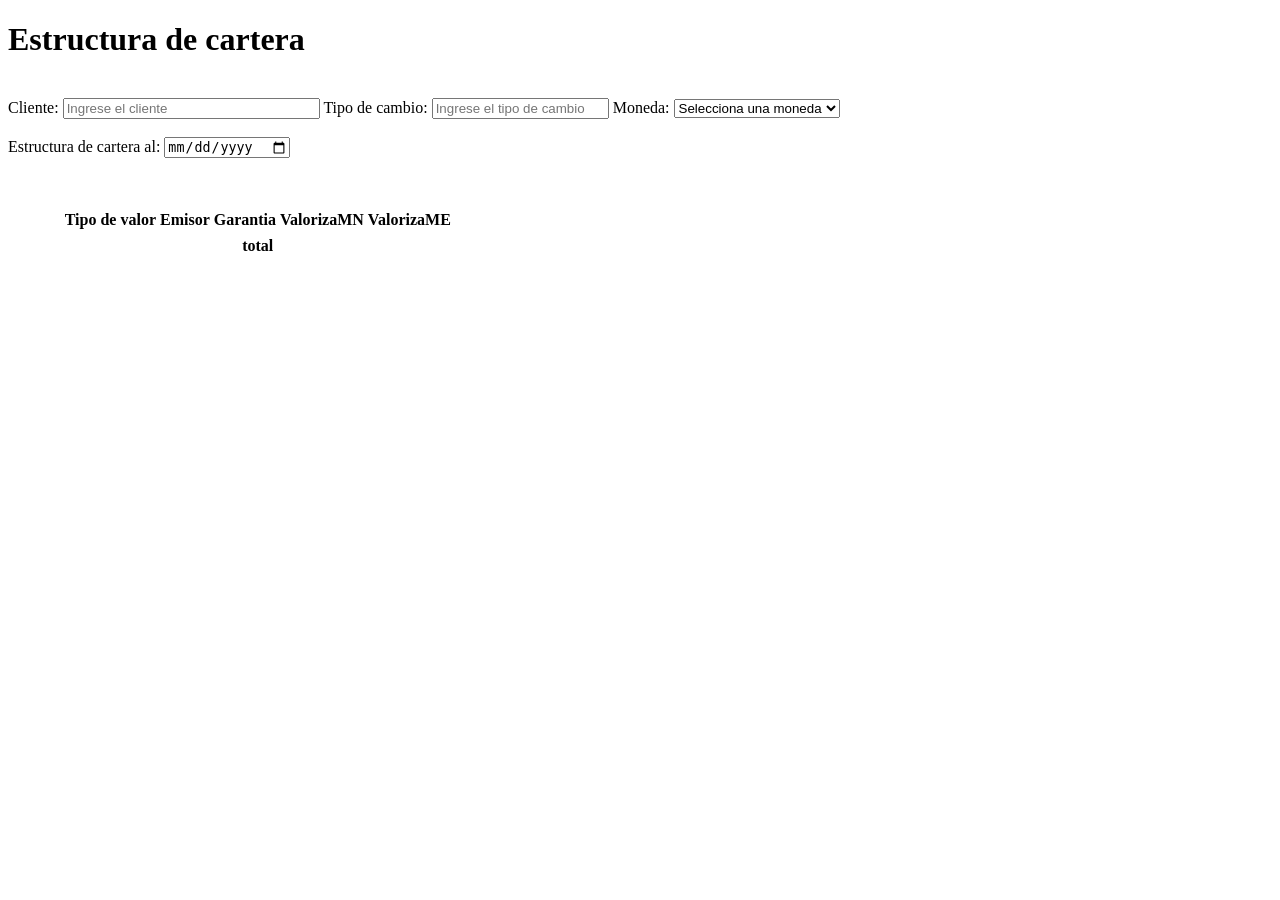
==== target/classes/templates/Estructura_cartera.html @ 389cb5cd "avance1" ====
<!doctype html>
<html lang="es" xmlns:th="http://www.thymeleaf.org">
<head>
<meta charset="utf-8">
<meta name="viewport" content="width=device-width, initial-scale=1">

<link th:href="@{/css/bootstrap.min.css}" rel="stylesheet">
<link th:href="@{/css/style.css}" rel="stylesheet">

<title>Estructura de cartera!</title>
</head>
<body>
  <h1> Estructura de cartera</h1>
	<div class="card" style="width: 85%; position: relative ; " >

		<form>
			<br><label for="icliente">Cliente:</label> 
			<input id="icliente" type="text" size="30" name="cliente" placeholder="Ingrese el cliente">
			 <label for="itipoCambio">Tipo de cambio:</label> 
			 <input id="itipoCambio" type="number" size="27" min="0"
				name="cambio" placeholder="Ingrese el tipo de cambio"> 
				<label>Moneda:</label>
			<select class="">
				<option selected>Selecciona una moneda</option>
				<option value="1">Nacional</option>
				<option value="2">Extranjera</option>
			</select><br>
			<br> <label for="icartera">Estructura de cartera al:</label> <input
				id="icartera" type="date" name="cartera" Style="margin-right:5px auto;">
		</form>

		<div class="container" style="width: 90%; margin: 50px auto; background-color: white; display:block; ">
		<table >
                <thead>
                    <tr>
                        <th>Tipo de valor</th>
                        <th>Emisor</th>
                        <th>Garantia</th>
                        <th>ValorizaMN</th>
                        <th>ValorizaME</th>
                    </tr>
                </thead>
                <tfoot>
                    <tr>
                        <th colspan="5" scope="col">total</th>
                    </tr>
                </tfoot>
                <tbody>
                    <tr>
                        <td scope="col"></td>
                        <td scope="col"></td>
                        <td scope="col"></td>
                        <td scope="col"></td>
                        <td scope="col"></td>
                    </tr>
                </tbody>
            </table>

		</div>
	</div>


	<script src="@{/js/bootstrap.bundle.min.js}"></script>
</body>
</html>
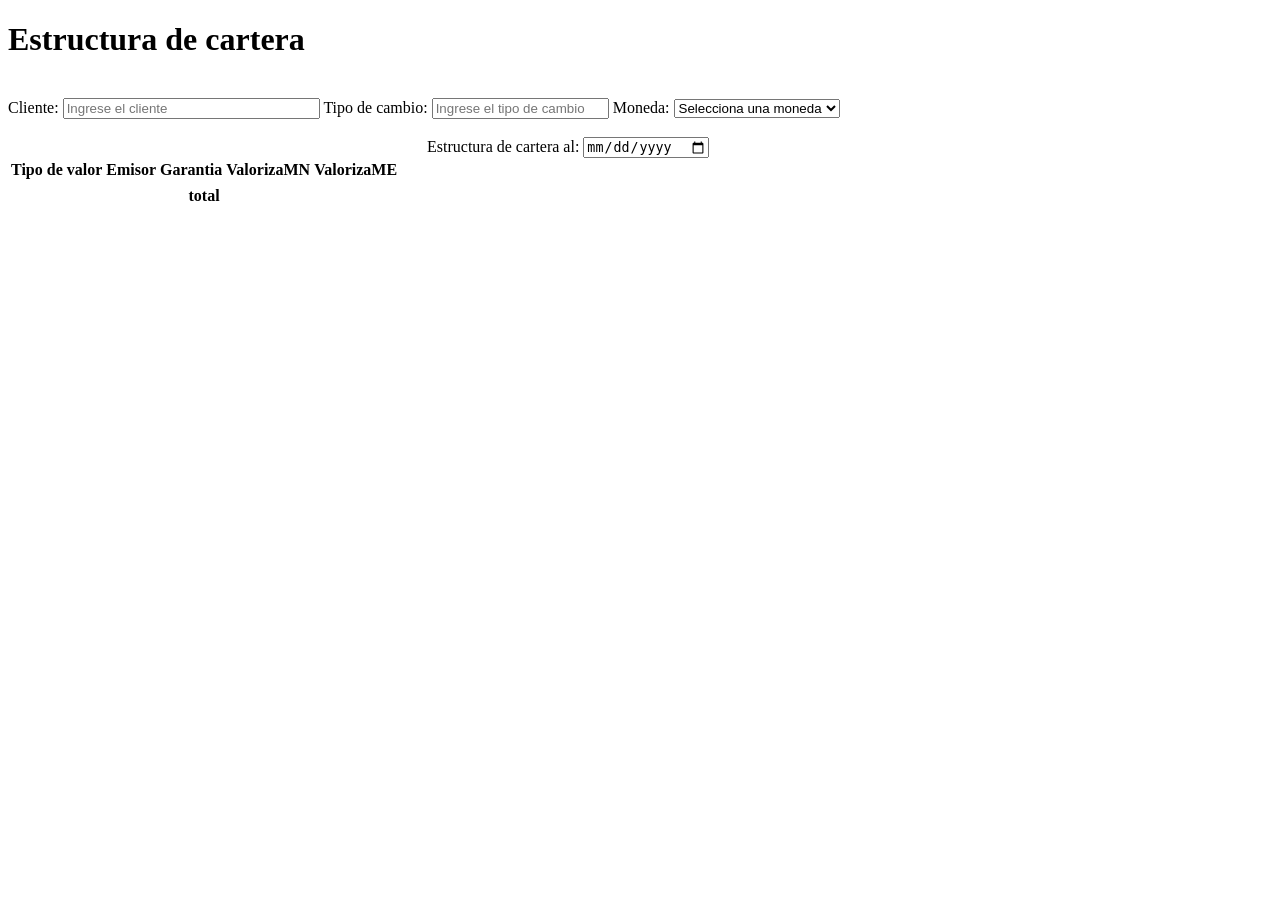
==== commit 718b2b00: "correcion y linkeo de html" ====
--- a/target/classes/templates/Estructura_cartera.html
+++ b/target/classes/templates/Estructura_cartera.html
@@ -10,10 +10,10 @@
 <title>Estructura de cartera!</title>
 </head>
 <body>
-  <h1> Estructura de cartera</h1>
+  <h1 class> Estructura de cartera</h1>
 	<div class="card" style="width: 85%; position: relative ; " >
 
-		<form>
+		<form class="texto1">
 			<br><label for="icliente">Cliente:</label> 
 			<input id="icliente" type="text" size="30" name="cliente" placeholder="Ingrese el cliente">
 			 <label for="itipoCambio">Tipo de cambio:</label> 
@@ -25,11 +25,11 @@
 				<option value="1">Nacional</option>
 				<option value="2">Extranjera</option>
 			</select><br>
-			<br> <label for="icartera">Estructura de cartera al:</label> <input
+			<br> <label for="icartera" style="margin-left:39% ;" >Estructura de cartera al:</label> <input
 				id="icartera" type="date" name="cartera" Style="margin-right:5px auto;">
 		</form>
 
-		<div class="container" style="width: 90%; margin: 50px auto; background-color: white; display:block; ">
+		
 		<table >
                 <thead>
                     <tr>
@@ -57,7 +57,7 @@
             </table>
 
 		</div>
-	</div>
+	
 
 
 	<script src="@{/js/bootstrap.bundle.min.js}"></script>
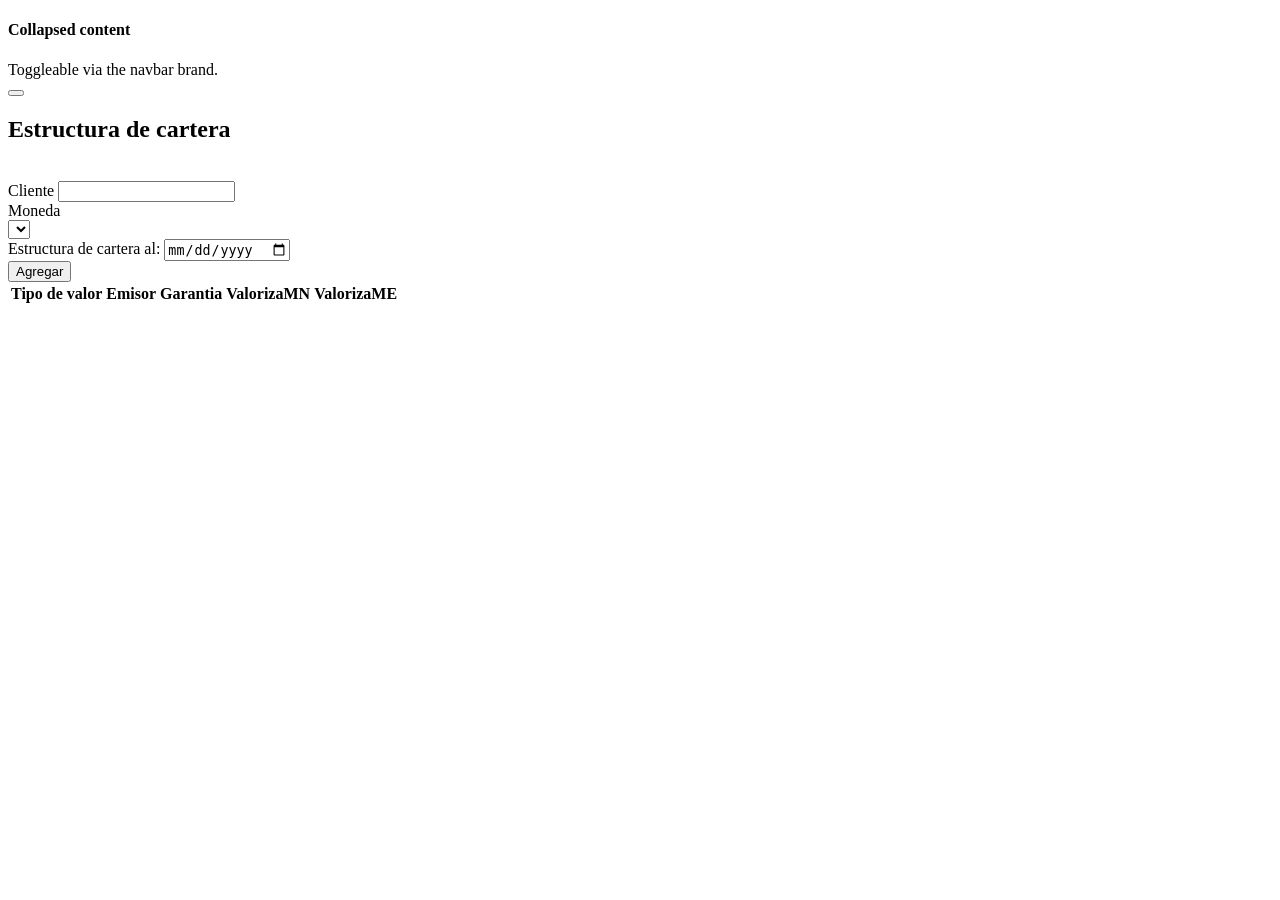
==== commit f55e6b04: "Html y moneda actualizacion del html valor y creacion de tabla tipoMoneda" ====
--- a/target/classes/templates/Estructura_cartera.html
+++ b/target/classes/templates/Estructura_cartera.html
@@ -4,60 +4,87 @@
 <meta charset="utf-8">
 <meta name="viewport" content="width=device-width, initial-scale=1">
 
+<title>Estructura de cartera!</title>
 <link th:href="@{/css/bootstrap.min.css}" rel="stylesheet">
-<link th:href="@{/css/style.css}" rel="stylesheet">
+<link th:href="@{/css/normalize.css}" rel="stylesheet">
+<link th:href="@{/css/styles_rv.css}" rel="stylesheet">
 
-<title>Estructura de cartera!</title>
+
 </head>
-<body>
-  <h1 class> Estructura de cartera</h1>
-	<div class="card" style="width: 85%; position: relative ; " >
+<body class="main">
+	<div class="pos-f-t">
+		<div class="collapse" id="navbarToggleExternalContent">
+			<div class="bg p-4">
+				<h4 class="text-white">Collapsed content</h4>
+				<span class="text-muted">Toggleable via the navbar brand.</span>
+			</div>
+		</div>
+		<nav class="navbar navbar-dark bg">
+			<button class="navbar-toggler" type="button" data-toggle="collapse"
+				data-target="#navbarToggleExternalContent"
+				aria-controls="navbarToggleExternalContent" aria-expanded="false"
+				aria-label="Toggle navigation">
+				<span class="navbar-toggler-icon"></span>
+			</button>
+		</nav>
+	</div>
+	<section class="formulario">
+		<div class="titulo">
+			<h1>Estructura de cartera</h1>
+		</div>
 
-		<form class="texto1">
-			<br><label for="icliente">Cliente:</label> 
-			<input id="icliente" type="text" size="30" name="cliente" placeholder="Ingrese el cliente">
-			 <label for="itipoCambio">Tipo de cambio:</label> 
-			 <input id="itipoCambio" type="number" size="27" min="0"
-				name="cambio" placeholder="Ingrese el tipo de cambio"> 
-				<label>Moneda:</label>
-			<select class="">
-				<option selected>Selecciona una moneda</option>
-				<option value="1">Nacional</option>
-				<option value="2">Extranjera</option>
-			</select><br>
-			<br> <label for="icartera" style="margin-left:39% ;" >Estructura de cartera al:</label> <input
-				id="icartera" type="date" name="cartera" Style="margin-right:5px auto;">
+		<form class="formulario-div" th:action="@{/registro/agregarValor}"
+			th:object="${valor}" method="post">
+			<br>
+			<div class="linea1">
+				<div class="campo">
+					<label for="cliente">Cliente</label> <input type="text"
+						class="form-control" id="nombre">
+				</div>
+				<div class="campo">
+					<label for="nombre">Moneda</label>
+					<div class="form-group">
+						<select id="tipoMoneda" th:field="*{tipoMoneda.CTipoMoneda}" class="form-control">
+						
+							<option th:each="moneda : ${monedas}"
+									th:value="${moneda.CTipoMoneda}" 
+									th:text="${moneda.NTipoMoneda}"
+									th:selected="(${moneda.CTipoMoneda} == *{tipoMoneda.CTipoMoneda})"></option>
+						</select>
+					</div>
+				</div>
+				</div>
+			<div class="linea2">
+				<div class="campo2">
+					<label for="nombre">Estructura de cartera al:</label> <input
+						type="date" class="form-control" id="cartera">
+
+					<div class="button-add campo">
+						<button type="submit" class="btn btn-success">Agregar</button>
+					</div>
+				</div>
+			</div>
+
+			<div class="tabla">
+				<table class="table">
+					<thead>
+						<tr>
+							<th>Tipo de valor</th>
+							<th>Emisor</th>
+							<th>Garantia</th>
+							<th>ValorizaMN</th>
+							<th>ValorizaME</th>
+						</tr>
+					</thead>
+					<tbody>
+						<tr>
+
+						</tr>
+					</tbody>
+				</table>
+			</div>
 		</form>
-
-		
-		<table >
-                <thead>
-                    <tr>
-                        <th>Tipo de valor</th>
-                        <th>Emisor</th>
-                        <th>Garantia</th>
-                        <th>ValorizaMN</th>
-                        <th>ValorizaME</th>
-                    </tr>
-                </thead>
-                <tfoot>
-                    <tr>
-                        <th colspan="5" scope="col">total</th>
-                    </tr>
-                </tfoot>
-                <tbody>
-                    <tr>
-                        <td scope="col"></td>
-                        <td scope="col"></td>
-                        <td scope="col"></td>
-                        <td scope="col"></td>
-                        <td scope="col"></td>
-                    </tr>
-                </tbody>
-            </table>
-
-		</div>
-	
+	</section>
 
 
 	<script src="@{/js/bootstrap.bundle.min.js}"></script>
